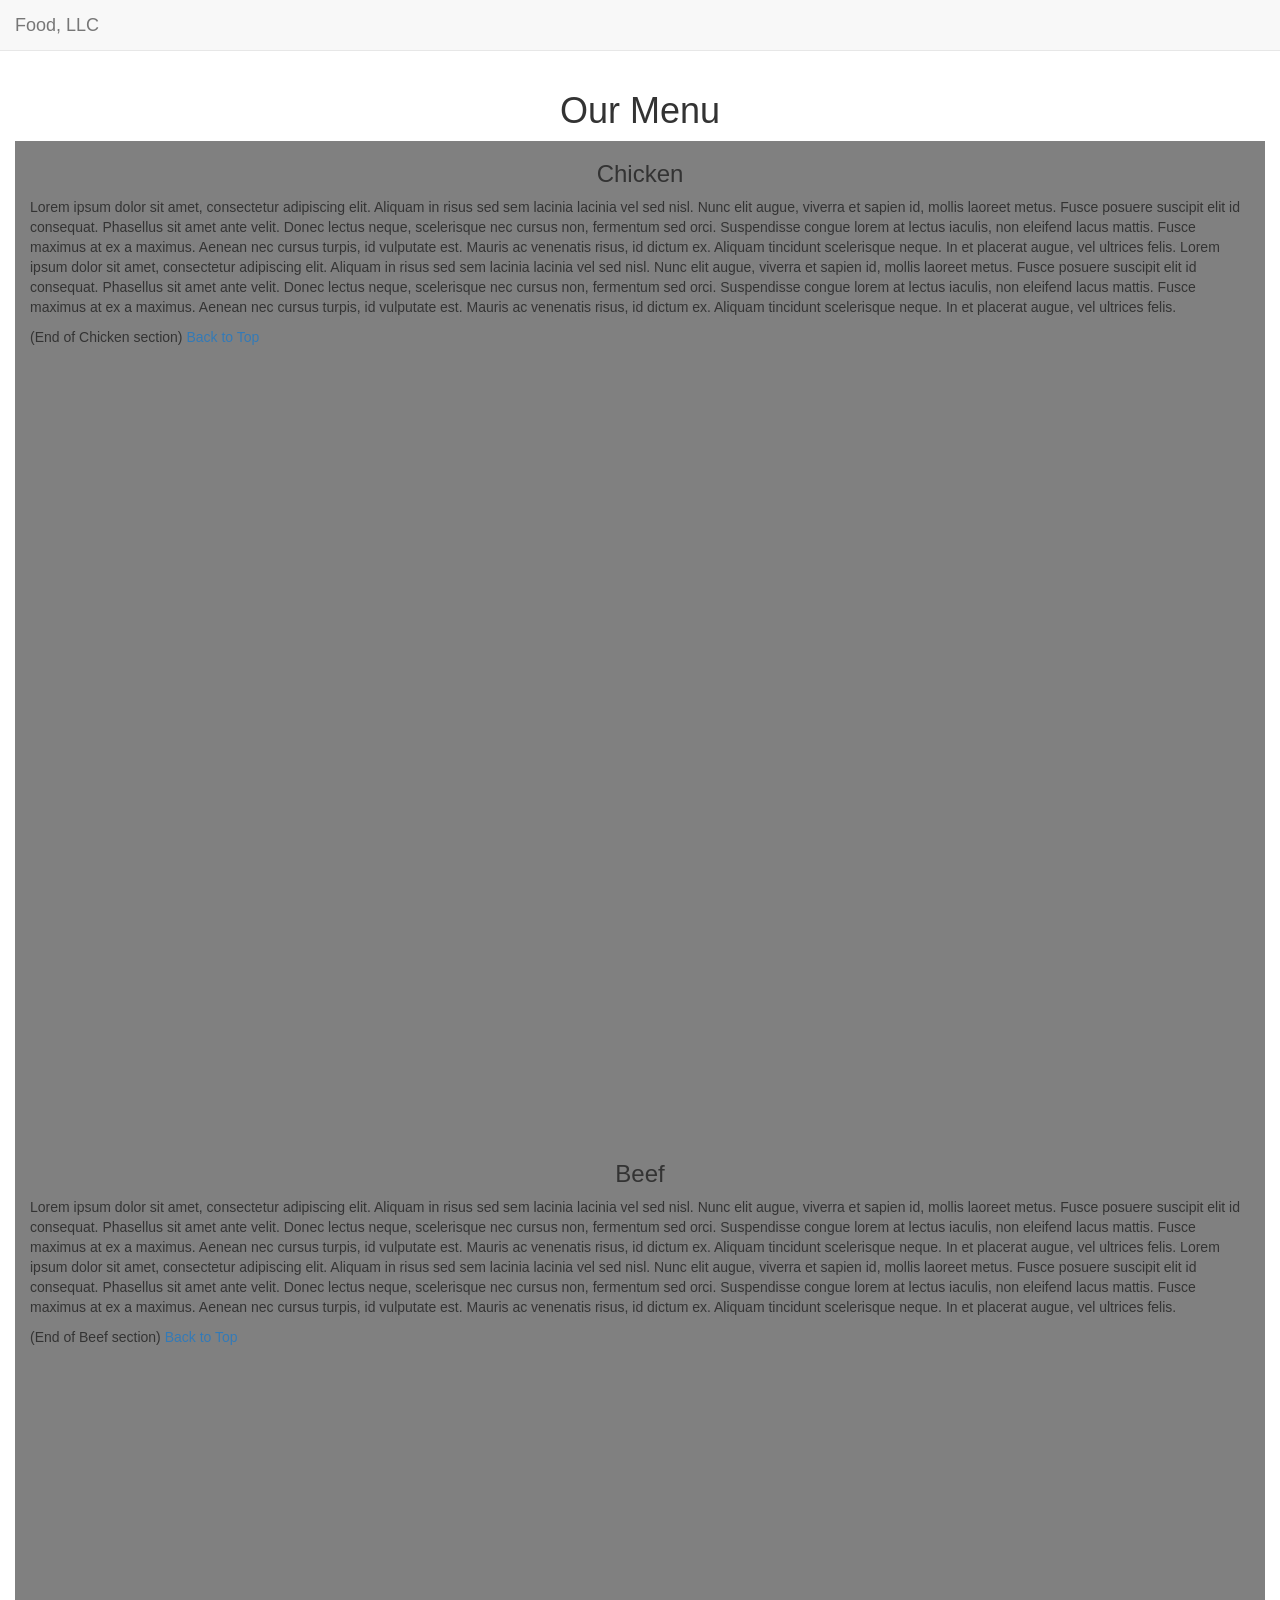
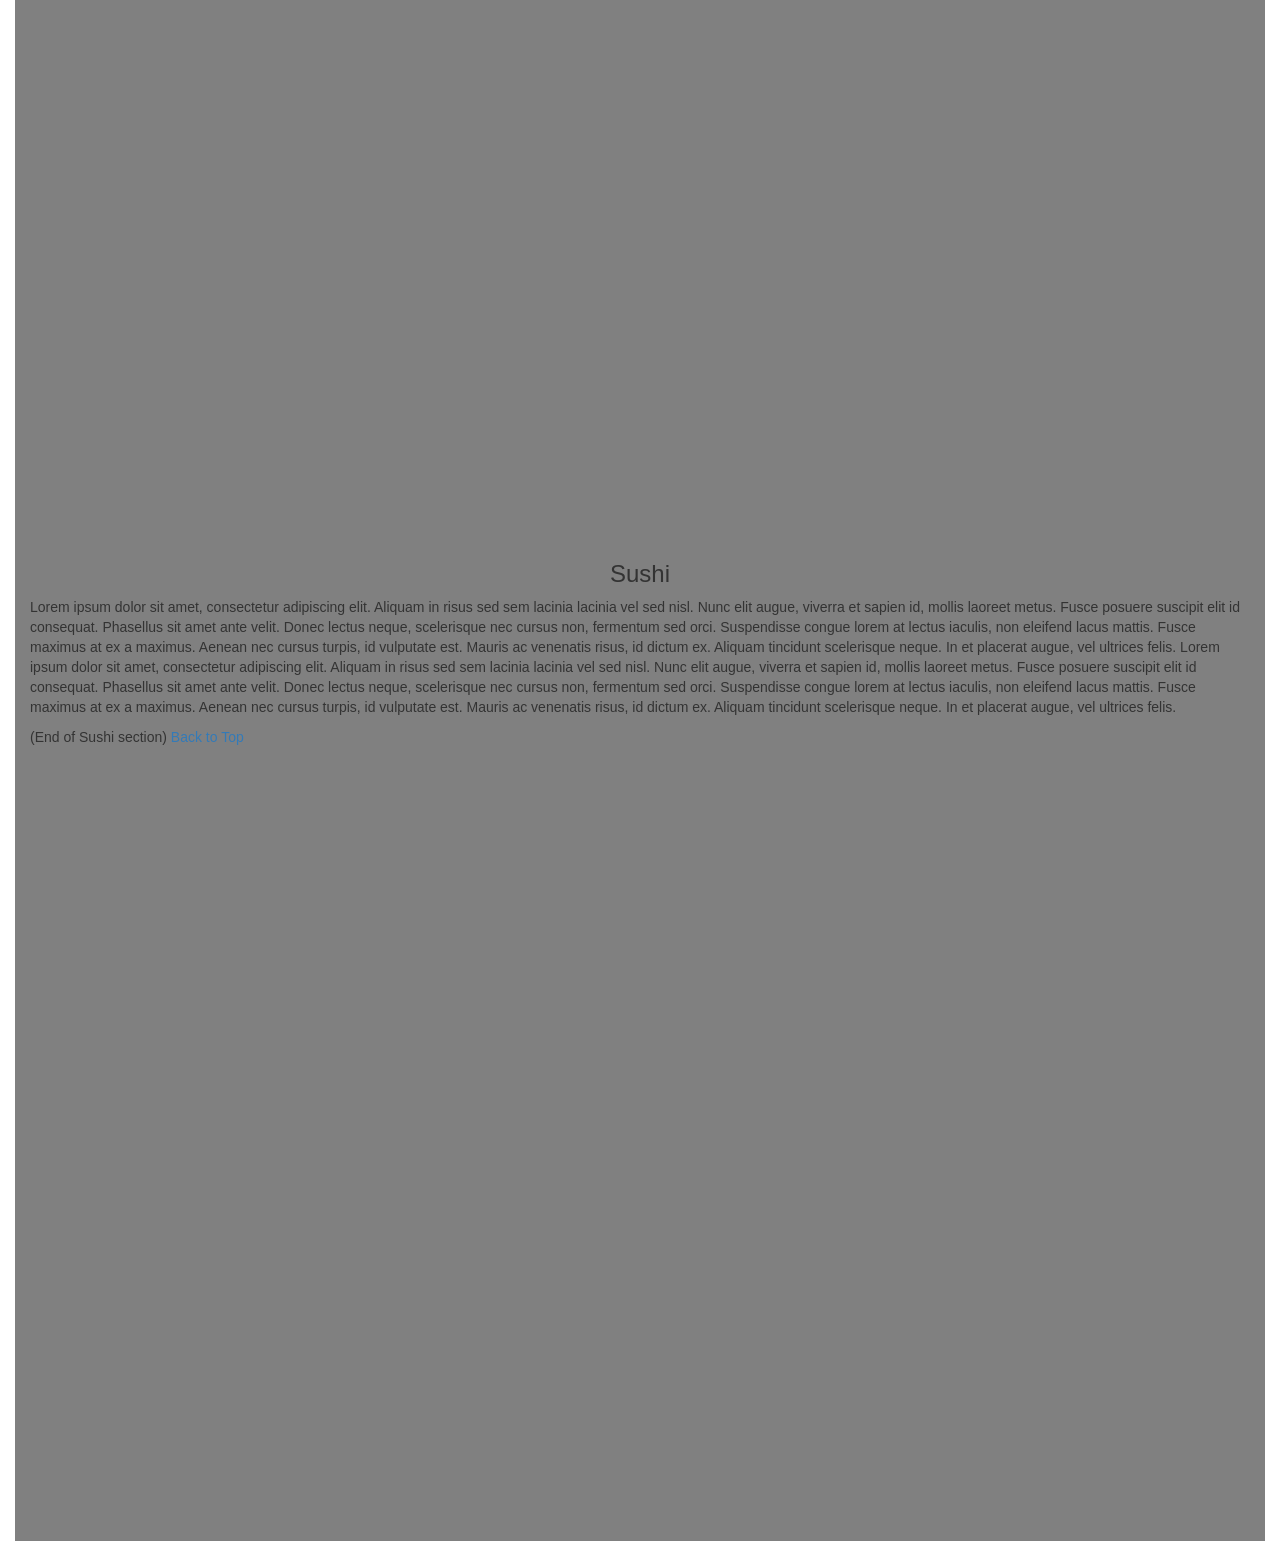
==== index.html @ f2d7814b "first pass" ====
<!DOCTYPE html>
<html>
<head>
	<meta charset="utf-8">
	<meta name="viewport" content="width=device-width, initial-scale=1">
	<title></title>
	<link rel="stylesheet" href="css/bootstrap.min.css">
    <link rel="stylesheet" href="css/styles.css">
</head>
<body>
	<nav class="navbar navbar-default navbar-static-top">
		<div class="container-fluid">
			<div class="navbar-header">
				<a class="navbar-brand" href="#">Food, LLC</a> 
				<button type="button" class="navbar-toggle collapsed" data-toggle="collapse" data-target="#collapsable-nav" aria-expanded="false">
			        <span class="sr-only">Toggle navigation</span>
			        <span class="icon-bar"></span>
			        <span class="icon-bar"></span>
			        <span class="icon-bar"></span>
      			</button>
			</div>
			<div id="collapsable-nav" class="collapse navbar-collapse">
				<ul id="nav-list" class="nav navbar-nav">
					<li class="nav-item visible-xs">
						<a href="">
							<div class="text-center">Chicken</div>
						</a>
					</li>
					<li class="nav-item visible-xs">
						<a href="">
							<div class="text-center">Beef</div>
						</a>
					</li>
					<li class="nav-item visible-xs">
						<a href="">
							<div class="text-center">Sushi</div>
						</a>
					</li>
				</ul>

			</div>
		</div>
	</nav>
	<div class="container-fluid">
		<h1 class="text-center">Our Menu </h1>
		<section id="chicken" class="col-md-12 col-sm-6 col-xs-12">
			<h3 class="text-center">Chicken</h3>
			<p>Lorem ipsum dolor sit amet, consectetur adipiscing elit. Aliquam in risus sed sem lacinia lacinia vel sed nisl. Nunc elit augue, viverra et sapien id, mollis laoreet metus. Fusce posuere suscipit elit id consequat. Phasellus sit amet ante velit. Donec lectus neque, scelerisque nec cursus non, fermentum sed orci. Suspendisse congue lorem at lectus iaculis, non eleifend lacus mattis. Fusce maximus at ex a maximus. Aenean nec cursus turpis, id vulputate est. Mauris ac venenatis risus, id dictum ex. Aliquam tincidunt scelerisque neque. In et placerat augue, vel ultrices felis. Lorem ipsum dolor sit amet, consectetur adipiscing elit. Aliquam in risus sed sem lacinia lacinia vel sed nisl. Nunc elit augue, viverra et sapien id, mollis laoreet metus. Fusce posuere suscipit elit id consequat. Phasellus sit amet ante velit. Donec lectus neque, scelerisque nec cursus non, fermentum sed orci. Suspendisse congue lorem at lectus iaculis, non eleifend lacus mattis. Fusce maximus at ex a maximus. Aenean nec cursus turpis, id vulputate est. Mauris ac venenatis risus, id dictum ex. Aliquam tincidunt scelerisque neque. In et placerat augue, vel ultrices felis.</p>
			<span>(End of Chicken section) <a href="#chicken">Back to Top</a></span>

		</section>
		<section id="beef" class="col-md-12 col-sm-6 col-xs-12">
			<h3 class="text-center">Beef</h3>
			<p>Lorem ipsum dolor sit amet, consectetur adipiscing elit. Aliquam in risus sed sem lacinia lacinia vel sed nisl. Nunc elit augue, viverra et sapien id, mollis laoreet metus. Fusce posuere suscipit elit id consequat. Phasellus sit amet ante velit. Donec lectus neque, scelerisque nec cursus non, fermentum sed orci. Suspendisse congue lorem at lectus iaculis, non eleifend lacus mattis. Fusce maximus at ex a maximus. Aenean nec cursus turpis, id vulputate est. Mauris ac venenatis risus, id dictum ex. Aliquam tincidunt scelerisque neque. In et placerat augue, vel ultrices felis. Lorem ipsum dolor sit amet, consectetur adipiscing elit. Aliquam in risus sed sem lacinia lacinia vel sed nisl. Nunc elit augue, viverra et sapien id, mollis laoreet metus. Fusce posuere suscipit elit id consequat. Phasellus sit amet ante velit. Donec lectus neque, scelerisque nec cursus non, fermentum sed orci. Suspendisse congue lorem at lectus iaculis, non eleifend lacus mattis. Fusce maximus at ex a maximus. Aenean nec cursus turpis, id vulputate est. Mauris ac venenatis risus, id dictum ex. Aliquam tincidunt scelerisque neque. In et placerat augue, vel ultrices felis.</p>
			<span>(End of Beef section) <a href="#beef">Back to Top</a></span>

		</section>
		<section id="sushi" class="col-md-12 col-sm-12 col-xs-12">
			<h3 class="text-center">Sushi</h3>
			<p>Lorem ipsum dolor sit amet, consectetur adipiscing elit. Aliquam in risus sed sem lacinia lacinia vel sed nisl. Nunc elit augue, viverra et sapien id, mollis laoreet metus. Fusce posuere suscipit elit id consequat. Phasellus sit amet ante velit. Donec lectus neque, scelerisque nec cursus non, fermentum sed orci. Suspendisse congue lorem at lectus iaculis, non eleifend lacus mattis. Fusce maximus at ex a maximus. Aenean nec cursus turpis, id vulputate est. Mauris ac venenatis risus, id dictum ex. Aliquam tincidunt scelerisque neque. In et placerat augue, vel ultrices felis. Lorem ipsum dolor sit amet, consectetur adipiscing elit. Aliquam in risus sed sem lacinia lacinia vel sed nisl. Nunc elit augue, viverra et sapien id, mollis laoreet metus. Fusce posuere suscipit elit id consequat. Phasellus sit amet ante velit. Donec lectus neque, scelerisque nec cursus non, fermentum sed orci. Suspendisse congue lorem at lectus iaculis, non eleifend lacus mattis. Fusce maximus at ex a maximus. Aenean nec cursus turpis, id vulputate est. Mauris ac venenatis risus, id dictum ex. Aliquam tincidunt scelerisque neque. In et placerat augue, vel ultrices felis.</p>
			<span>(End of Sushi section) <a href="#sushi">Back to Top</a></span>
		</section>
	</div>
	<script src="js/jquery-2.1.4.min.js"></script>
	<script src="js/bootstrap.min.js"></script>
	<script src="js/script.js"></script>
</body>
</html>
---- css/styles.css ----
.col-xs-12 {
	height: 1000px;
	background-color: gray;
}

* {
	box-sizing: border-box;
}

section {
	background-color: lightgray;
	border: 1px;
}
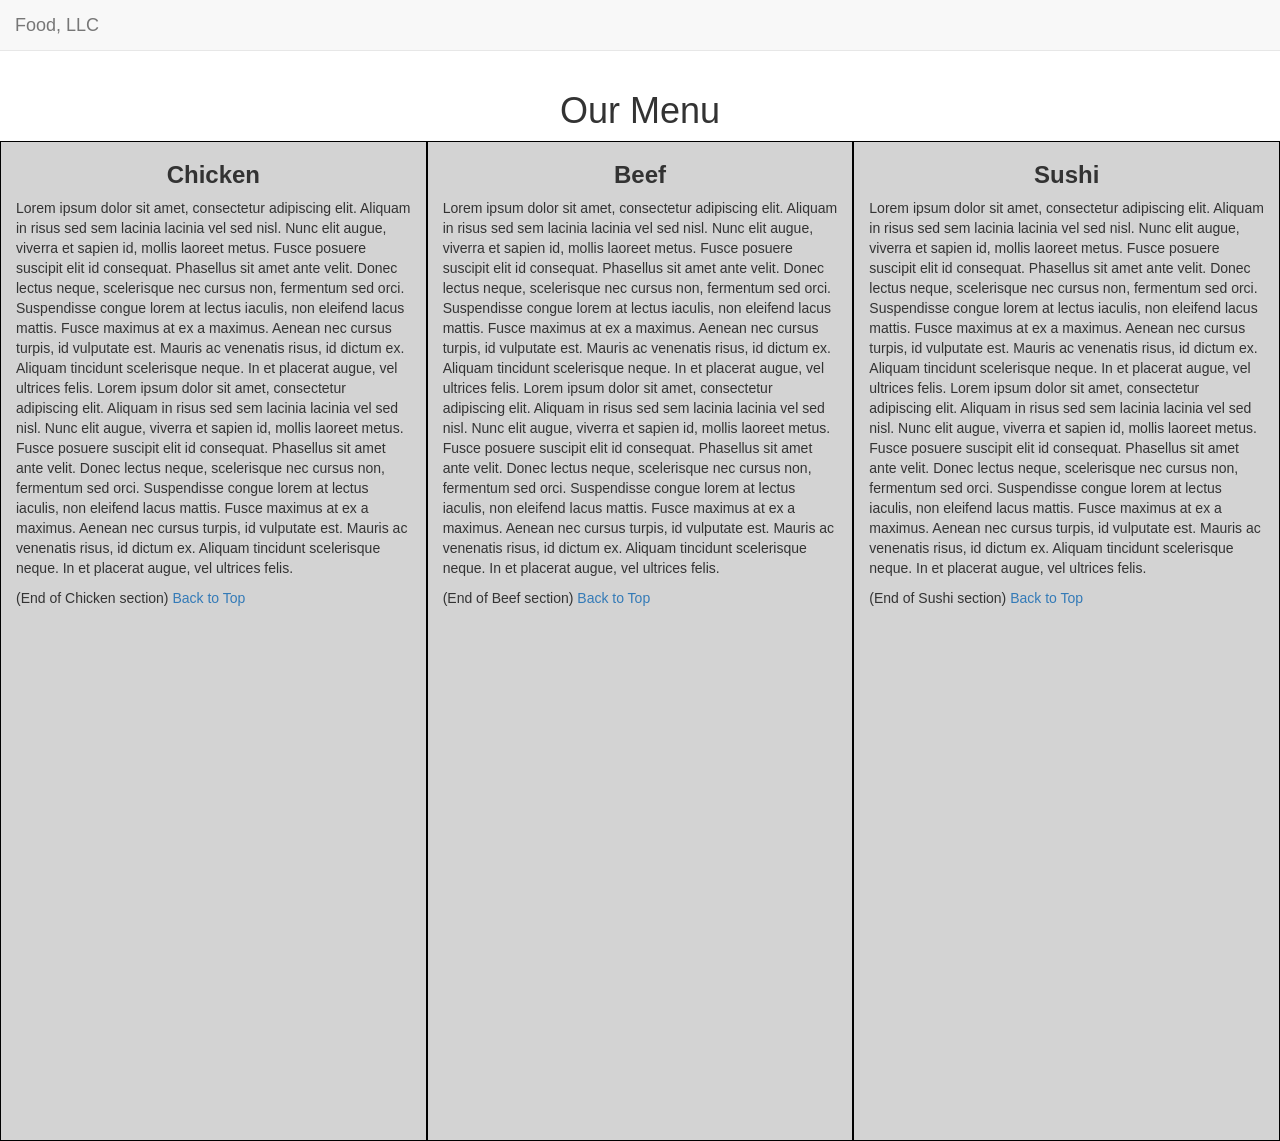
==== commit 95e7a69f: "updated needs spacing:" ====
--- a/index.html
+++ b/index.html
@@ -43,23 +43,24 @@
 	</nav>
 	<div class="container-fluid">
 		<h1 class="text-center">Our Menu </h1>
-		<section id="chicken" class="col-md-12 col-sm-6 col-xs-12">
-			<h3 class="text-center">Chicken</h3>
-			<p>Lorem ipsum dolor sit amet, consectetur adipiscing elit. Aliquam in risus sed sem lacinia lacinia vel sed nisl. Nunc elit augue, viverra et sapien id, mollis laoreet metus. Fusce posuere suscipit elit id consequat. Phasellus sit amet ante velit. Donec lectus neque, scelerisque nec cursus non, fermentum sed orci. Suspendisse congue lorem at lectus iaculis, non eleifend lacus mattis. Fusce maximus at ex a maximus. Aenean nec cursus turpis, id vulputate est. Mauris ac venenatis risus, id dictum ex. Aliquam tincidunt scelerisque neque. In et placerat augue, vel ultrices felis. Lorem ipsum dolor sit amet, consectetur adipiscing elit. Aliquam in risus sed sem lacinia lacinia vel sed nisl. Nunc elit augue, viverra et sapien id, mollis laoreet metus. Fusce posuere suscipit elit id consequat. Phasellus sit amet ante velit. Donec lectus neque, scelerisque nec cursus non, fermentum sed orci. Suspendisse congue lorem at lectus iaculis, non eleifend lacus mattis. Fusce maximus at ex a maximus. Aenean nec cursus turpis, id vulputate est. Mauris ac venenatis risus, id dictum ex. Aliquam tincidunt scelerisque neque. In et placerat augue, vel ultrices felis.</p>
-			<span>(End of Chicken section) <a href="#chicken">Back to Top</a></span>
+		<div class="row">
+			<section id="chicken" class="col-md-4 col-sm-6 col-xs-12">
+				<h3 class="section-header text-center">Chicken</h3>
+				<p>Lorem ipsum dolor sit amet, consectetur adipiscing elit. Aliquam in risus sed sem lacinia lacinia vel sed nisl. Nunc elit augue, viverra et sapien id, mollis laoreet metus. Fusce posuere suscipit elit id consequat. Phasellus sit amet ante velit. Donec lectus neque, scelerisque nec cursus non, fermentum sed orci. Suspendisse congue lorem at lectus iaculis, non eleifend lacus mattis. Fusce maximus at ex a maximus. Aenean nec cursus turpis, id vulputate est. Mauris ac venenatis risus, id dictum ex. Aliquam tincidunt scelerisque neque. In et placerat augue, vel ultrices felis. Lorem ipsum dolor sit amet, consectetur adipiscing elit. Aliquam in risus sed sem lacinia lacinia vel sed nisl. Nunc elit augue, viverra et sapien id, mollis laoreet metus. Fusce posuere suscipit elit id consequat. Phasellus sit amet ante velit. Donec lectus neque, scelerisque nec cursus non, fermentum sed orci. Suspendisse congue lorem at lectus iaculis, non eleifend lacus mattis. Fusce maximus at ex a maximus. Aenean nec cursus turpis, id vulputate est. Mauris ac venenatis risus, id dictum ex. Aliquam tincidunt scelerisque neque. In et placerat augue, vel ultrices felis.</p>
+				<span>(End of Chicken section) <a href="#chicken">Back to Top</a></span>
+			</section>
+			<section id="beef" class="col-md-4 col-sm-6 col-xs-12">
+				<h3 class="section-header text-center">Beef</h3>
+				<p>Lorem ipsum dolor sit amet, consectetur adipiscing elit. Aliquam in risus sed sem lacinia lacinia vel sed nisl. Nunc elit augue, viverra et sapien id, mollis laoreet metus. Fusce posuere suscipit elit id consequat. Phasellus sit amet ante velit. Donec lectus neque, scelerisque nec cursus non, fermentum sed orci. Suspendisse congue lorem at lectus iaculis, non eleifend lacus mattis. Fusce maximus at ex a maximus. Aenean nec cursus turpis, id vulputate est. Mauris ac venenatis risus, id dictum ex. Aliquam tincidunt scelerisque neque. In et placerat augue, vel ultrices felis. Lorem ipsum dolor sit amet, consectetur adipiscing elit. Aliquam in risus sed sem lacinia lacinia vel sed nisl. Nunc elit augue, viverra et sapien id, mollis laoreet metus. Fusce posuere suscipit elit id consequat. Phasellus sit amet ante velit. Donec lectus neque, scelerisque nec cursus non, fermentum sed orci. Suspendisse congue lorem at lectus iaculis, non eleifend lacus mattis. Fusce maximus at ex a maximus. Aenean nec cursus turpis, id vulputate est. Mauris ac venenatis risus, id dictum ex. Aliquam tincidunt scelerisque neque. In et placerat augue, vel ultrices felis.</p>
+				<span>(End of Beef section) <a href="#beef">Back to Top</a></span>
 
-		</section>
-		<section id="beef" class="col-md-12 col-sm-6 col-xs-12">
-			<h3 class="text-center">Beef</h3>
-			<p>Lorem ipsum dolor sit amet, consectetur adipiscing elit. Aliquam in risus sed sem lacinia lacinia vel sed nisl. Nunc elit augue, viverra et sapien id, mollis laoreet metus. Fusce posuere suscipit elit id consequat. Phasellus sit amet ante velit. Donec lectus neque, scelerisque nec cursus non, fermentum sed orci. Suspendisse congue lorem at lectus iaculis, non eleifend lacus mattis. Fusce maximus at ex a maximus. Aenean nec cursus turpis, id vulputate est. Mauris ac venenatis risus, id dictum ex. Aliquam tincidunt scelerisque neque. In et placerat augue, vel ultrices felis. Lorem ipsum dolor sit amet, consectetur adipiscing elit. Aliquam in risus sed sem lacinia lacinia vel sed nisl. Nunc elit augue, viverra et sapien id, mollis laoreet metus. Fusce posuere suscipit elit id consequat. Phasellus sit amet ante velit. Donec lectus neque, scelerisque nec cursus non, fermentum sed orci. Suspendisse congue lorem at lectus iaculis, non eleifend lacus mattis. Fusce maximus at ex a maximus. Aenean nec cursus turpis, id vulputate est. Mauris ac venenatis risus, id dictum ex. Aliquam tincidunt scelerisque neque. In et placerat augue, vel ultrices felis.</p>
-			<span>(End of Beef section) <a href="#beef">Back to Top</a></span>
-
-		</section>
-		<section id="sushi" class="col-md-12 col-sm-12 col-xs-12">
-			<h3 class="text-center">Sushi</h3>
-			<p>Lorem ipsum dolor sit amet, consectetur adipiscing elit. Aliquam in risus sed sem lacinia lacinia vel sed nisl. Nunc elit augue, viverra et sapien id, mollis laoreet metus. Fusce posuere suscipit elit id consequat. Phasellus sit amet ante velit. Donec lectus neque, scelerisque nec cursus non, fermentum sed orci. Suspendisse congue lorem at lectus iaculis, non eleifend lacus mattis. Fusce maximus at ex a maximus. Aenean nec cursus turpis, id vulputate est. Mauris ac venenatis risus, id dictum ex. Aliquam tincidunt scelerisque neque. In et placerat augue, vel ultrices felis. Lorem ipsum dolor sit amet, consectetur adipiscing elit. Aliquam in risus sed sem lacinia lacinia vel sed nisl. Nunc elit augue, viverra et sapien id, mollis laoreet metus. Fusce posuere suscipit elit id consequat. Phasellus sit amet ante velit. Donec lectus neque, scelerisque nec cursus non, fermentum sed orci. Suspendisse congue lorem at lectus iaculis, non eleifend lacus mattis. Fusce maximus at ex a maximus. Aenean nec cursus turpis, id vulputate est. Mauris ac venenatis risus, id dictum ex. Aliquam tincidunt scelerisque neque. In et placerat augue, vel ultrices felis.</p>
-			<span>(End of Sushi section) <a href="#sushi">Back to Top</a></span>
-		</section>
+			</section>
+			<section id="sushi" class="col-md-4 col-sm-12 col-xs-12">
+				<h3 class="section-header text-center">Sushi</h3>
+				<p>Lorem ipsum dolor sit amet, consectetur adipiscing elit. Aliquam in risus sed sem lacinia lacinia vel sed nisl. Nunc elit augue, viverra et sapien id, mollis laoreet metus. Fusce posuere suscipit elit id consequat. Phasellus sit amet ante velit. Donec lectus neque, scelerisque nec cursus non, fermentum sed orci. Suspendisse congue lorem at lectus iaculis, non eleifend lacus mattis. Fusce maximus at ex a maximus. Aenean nec cursus turpis, id vulputate est. Mauris ac venenatis risus, id dictum ex. Aliquam tincidunt scelerisque neque. In et placerat augue, vel ultrices felis. Lorem ipsum dolor sit amet, consectetur adipiscing elit. Aliquam in risus sed sem lacinia lacinia vel sed nisl. Nunc elit augue, viverra et sapien id, mollis laoreet metus. Fusce posuere suscipit elit id consequat. Phasellus sit amet ante velit. Donec lectus neque, scelerisque nec cursus non, fermentum sed orci. Suspendisse congue lorem at lectus iaculis, non eleifend lacus mattis. Fusce maximus at ex a maximus. Aenean nec cursus turpis, id vulputate est. Mauris ac venenatis risus, id dictum ex. Aliquam tincidunt scelerisque neque. In et placerat augue, vel ultrices felis.</p>
+				<span>(End of Sushi section) <a href="#sushi">Back to Top</a></span>
+			</section>
+		</div>	
 	</div>
 	<script src="js/jquery-2.1.4.min.js"></script>
 	<script src="js/bootstrap.min.js"></script>
--- a/css/styles.css
+++ b/css/styles.css
@@ -1,6 +1,21 @@
+collapsable-nav {
+	border: 1px solid black;
+}
+.nav-item {
+	border-bottom: 1px solid black;
+}
+
 .col-xs-12 {
 	height: 1000px;
-	background-color: gray;
+	background-color: lightgray;
+}
+
+row {
+	margin-bottom: 15px;
+}
+
+navbar-brand {
+	font-weight: bold;
 }
 
 * {
@@ -8,8 +23,11 @@
 }
 
 section {
-	background-color: lightgray;
-	border: 1px;
+	border: solid 1px black;
+}
+
+.section-header {
+	font-weight: bold;
 }
 
 
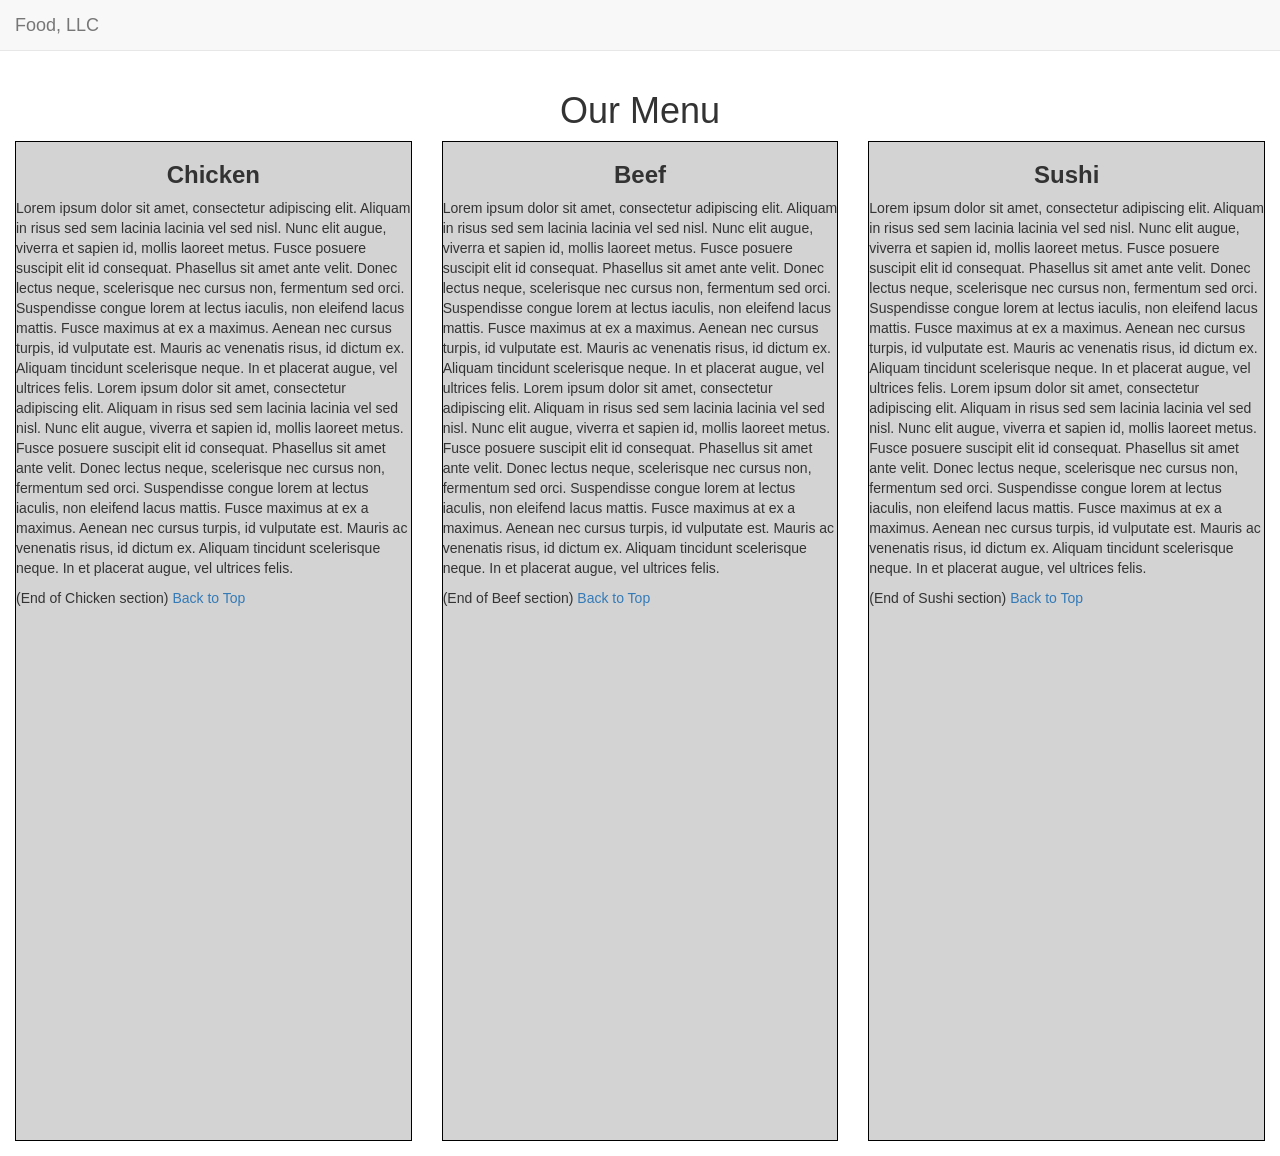
==== commit a9d3718e: "final" ====
--- a/index.html
+++ b/index.html
@@ -22,17 +22,17 @@
 			<div id="collapsable-nav" class="collapse navbar-collapse">
 				<ul id="nav-list" class="nav navbar-nav">
 					<li class="nav-item visible-xs">
-						<a href="">
+						<a href="#chicken">
 							<div class="text-center">Chicken</div>
 						</a>
 					</li>
 					<li class="nav-item visible-xs">
-						<a href="">
+						<a href="#beef">
 							<div class="text-center">Beef</div>
 						</a>
 					</li>
 					<li class="nav-item visible-xs">
-						<a href="">
+						<a href="#sushi">
 							<div class="text-center">Sushi</div>
 						</a>
 					</li>
@@ -43,23 +43,29 @@
 	</nav>
 	<div class="container-fluid">
 		<h1 class="text-center">Our Menu </h1>
-		<div class="row">
-			<section id="chicken" class="col-md-4 col-sm-6 col-xs-12">
-				<h3 class="section-header text-center">Chicken</h3>
-				<p>Lorem ipsum dolor sit amet, consectetur adipiscing elit. Aliquam in risus sed sem lacinia lacinia vel sed nisl. Nunc elit augue, viverra et sapien id, mollis laoreet metus. Fusce posuere suscipit elit id consequat. Phasellus sit amet ante velit. Donec lectus neque, scelerisque nec cursus non, fermentum sed orci. Suspendisse congue lorem at lectus iaculis, non eleifend lacus mattis. Fusce maximus at ex a maximus. Aenean nec cursus turpis, id vulputate est. Mauris ac venenatis risus, id dictum ex. Aliquam tincidunt scelerisque neque. In et placerat augue, vel ultrices felis. Lorem ipsum dolor sit amet, consectetur adipiscing elit. Aliquam in risus sed sem lacinia lacinia vel sed nisl. Nunc elit augue, viverra et sapien id, mollis laoreet metus. Fusce posuere suscipit elit id consequat. Phasellus sit amet ante velit. Donec lectus neque, scelerisque nec cursus non, fermentum sed orci. Suspendisse congue lorem at lectus iaculis, non eleifend lacus mattis. Fusce maximus at ex a maximus. Aenean nec cursus turpis, id vulputate est. Mauris ac venenatis risus, id dictum ex. Aliquam tincidunt scelerisque neque. In et placerat augue, vel ultrices felis.</p>
-				<span>(End of Chicken section) <a href="#chicken">Back to Top</a></span>
-			</section>
-			<section id="beef" class="col-md-4 col-sm-6 col-xs-12">
-				<h3 class="section-header text-center">Beef</h3>
-				<p>Lorem ipsum dolor sit amet, consectetur adipiscing elit. Aliquam in risus sed sem lacinia lacinia vel sed nisl. Nunc elit augue, viverra et sapien id, mollis laoreet metus. Fusce posuere suscipit elit id consequat. Phasellus sit amet ante velit. Donec lectus neque, scelerisque nec cursus non, fermentum sed orci. Suspendisse congue lorem at lectus iaculis, non eleifend lacus mattis. Fusce maximus at ex a maximus. Aenean nec cursus turpis, id vulputate est. Mauris ac venenatis risus, id dictum ex. Aliquam tincidunt scelerisque neque. In et placerat augue, vel ultrices felis. Lorem ipsum dolor sit amet, consectetur adipiscing elit. Aliquam in risus sed sem lacinia lacinia vel sed nisl. Nunc elit augue, viverra et sapien id, mollis laoreet metus. Fusce posuere suscipit elit id consequat. Phasellus sit amet ante velit. Donec lectus neque, scelerisque nec cursus non, fermentum sed orci. Suspendisse congue lorem at lectus iaculis, non eleifend lacus mattis. Fusce maximus at ex a maximus. Aenean nec cursus turpis, id vulputate est. Mauris ac venenatis risus, id dictum ex. Aliquam tincidunt scelerisque neque. In et placerat augue, vel ultrices felis.</p>
-				<span>(End of Beef section) <a href="#beef">Back to Top</a></span>
-
-			</section>
-			<section id="sushi" class="col-md-4 col-sm-12 col-xs-12">
-				<h3 class="section-header text-center">Sushi</h3>
-				<p>Lorem ipsum dolor sit amet, consectetur adipiscing elit. Aliquam in risus sed sem lacinia lacinia vel sed nisl. Nunc elit augue, viverra et sapien id, mollis laoreet metus. Fusce posuere suscipit elit id consequat. Phasellus sit amet ante velit. Donec lectus neque, scelerisque nec cursus non, fermentum sed orci. Suspendisse congue lorem at lectus iaculis, non eleifend lacus mattis. Fusce maximus at ex a maximus. Aenean nec cursus turpis, id vulputate est. Mauris ac venenatis risus, id dictum ex. Aliquam tincidunt scelerisque neque. In et placerat augue, vel ultrices felis. Lorem ipsum dolor sit amet, consectetur adipiscing elit. Aliquam in risus sed sem lacinia lacinia vel sed nisl. Nunc elit augue, viverra et sapien id, mollis laoreet metus. Fusce posuere suscipit elit id consequat. Phasellus sit amet ante velit. Donec lectus neque, scelerisque nec cursus non, fermentum sed orci. Suspendisse congue lorem at lectus iaculis, non eleifend lacus mattis. Fusce maximus at ex a maximus. Aenean nec cursus turpis, id vulputate est. Mauris ac venenatis risus, id dictum ex. Aliquam tincidunt scelerisque neque. In et placerat augue, vel ultrices felis.</p>
-				<span>(End of Sushi section) <a href="#sushi">Back to Top</a></span>
-			</section>
+		<div class="row justify-content-around">
+			<div class="col-md-4 col-sm-6 col-xs-12">
+				<section id="chicken">
+					<h3 class="section-header text-center">Chicken</h3>
+					<p>Lorem ipsum dolor sit amet, consectetur adipiscing elit. Aliquam in risus sed sem lacinia lacinia vel sed nisl. Nunc elit augue, viverra et sapien id, mollis laoreet metus. Fusce posuere suscipit elit id consequat. Phasellus sit amet ante velit. Donec lectus neque, scelerisque nec cursus non, fermentum sed orci. Suspendisse congue lorem at lectus iaculis, non eleifend lacus mattis. Fusce maximus at ex a maximus. Aenean nec cursus turpis, id vulputate est. Mauris ac venenatis risus, id dictum ex. Aliquam tincidunt scelerisque neque. In et placerat augue, vel ultrices felis. Lorem ipsum dolor sit amet, consectetur adipiscing elit. Aliquam in risus sed sem lacinia lacinia vel sed nisl. Nunc elit augue, viverra et sapien id, mollis laoreet metus. Fusce posuere suscipit elit id consequat. Phasellus sit amet ante velit. Donec lectus neque, scelerisque nec cursus non, fermentum sed orci. Suspendisse congue lorem at lectus iaculis, non eleifend lacus mattis. Fusce maximus at ex a maximus. Aenean nec cursus turpis, id vulputate est. Mauris ac venenatis risus, id dictum ex. Aliquam tincidunt scelerisque neque. In et placerat augue, vel ultrices felis.</p>
+					<span>(End of Chicken section) <a href="#chicken">Back to Top</a></span>
+				</section>
+			</div>
+			
+			<div class="col-md-4 col-sm-6 col-xs-12">
+				<section id="beef">
+					<h3 class="section-header text-center">Beef</h3>
+					<p>Lorem ipsum dolor sit amet, consectetur adipiscing elit. Aliquam in risus sed sem lacinia lacinia vel sed nisl. Nunc elit augue, viverra et sapien id, mollis laoreet metus. Fusce posuere suscipit elit id consequat. Phasellus sit amet ante velit. Donec lectus neque, scelerisque nec cursus non, fermentum sed orci. Suspendisse congue lorem at lectus iaculis, non eleifend lacus mattis. Fusce maximus at ex a maximus. Aenean nec cursus turpis, id vulputate est. Mauris ac venenatis risus, id dictum ex. Aliquam tincidunt scelerisque neque. In et placerat augue, vel ultrices felis. Lorem ipsum dolor sit amet, consectetur adipiscing elit. Aliquam in risus sed sem lacinia lacinia vel sed nisl. Nunc elit augue, viverra et sapien id, mollis laoreet metus. Fusce posuere suscipit elit id consequat. Phasellus sit amet ante velit. Donec lectus neque, scelerisque nec cursus non, fermentum sed orci. Suspendisse congue lorem at lectus iaculis, non eleifend lacus mattis. Fusce maximus at ex a maximus. Aenean nec cursus turpis, id vulputate est. Mauris ac venenatis risus, id dictum ex. Aliquam tincidunt scelerisque neque. In et placerat augue, vel ultrices felis.</p>
+					<span>(End of Beef section) <a href="#beef">Back to Top</a></span>
+				</section>
+			</div>
+			<div class="col-md-4 col-sm-12 col-xs-12">
+				<section id="sushi">
+					<h3 class="section-header text-center">Sushi</h3>
+					<p>Lorem ipsum dolor sit amet, consectetur adipiscing elit. Aliquam in risus sed sem lacinia lacinia vel sed nisl. Nunc elit augue, viverra et sapien id, mollis laoreet metus. Fusce posuere suscipit elit id consequat. Phasellus sit amet ante velit. Donec lectus neque, scelerisque nec cursus non, fermentum sed orci. Suspendisse congue lorem at lectus iaculis, non eleifend lacus mattis. Fusce maximus at ex a maximus. Aenean nec cursus turpis, id vulputate est. Mauris ac venenatis risus, id dictum ex. Aliquam tincidunt scelerisque neque. In et placerat augue, vel ultrices felis. Lorem ipsum dolor sit amet, consectetur adipiscing elit. Aliquam in risus sed sem lacinia lacinia vel sed nisl. Nunc elit augue, viverra et sapien id, mollis laoreet metus. Fusce posuere suscipit elit id consequat. Phasellus sit amet ante velit. Donec lectus neque, scelerisque nec cursus non, fermentum sed orci. Suspendisse congue lorem at lectus iaculis, non eleifend lacus mattis. Fusce maximus at ex a maximus. Aenean nec cursus turpis, id vulputate est. Mauris ac venenatis risus, id dictum ex. Aliquam tincidunt scelerisque neque. In et placerat augue, vel ultrices felis.</p>
+					<span>(End of Sushi section) <a href="#sushi">Back to Top</a></span>
+				</section>
+			</div>
 		</div>	
 	</div>
 	<script src="js/jquery-2.1.4.min.js"></script>
--- a/css/styles.css
+++ b/css/styles.css
@@ -5,7 +5,8 @@
 	border-bottom: 1px solid black;
 }
 
-.col-xs-12 {
+#chicken, #beef, #sushi {
+	margin-bottom: 15px;
 	height: 1000px;
 	background-color: lightgray;
 }
